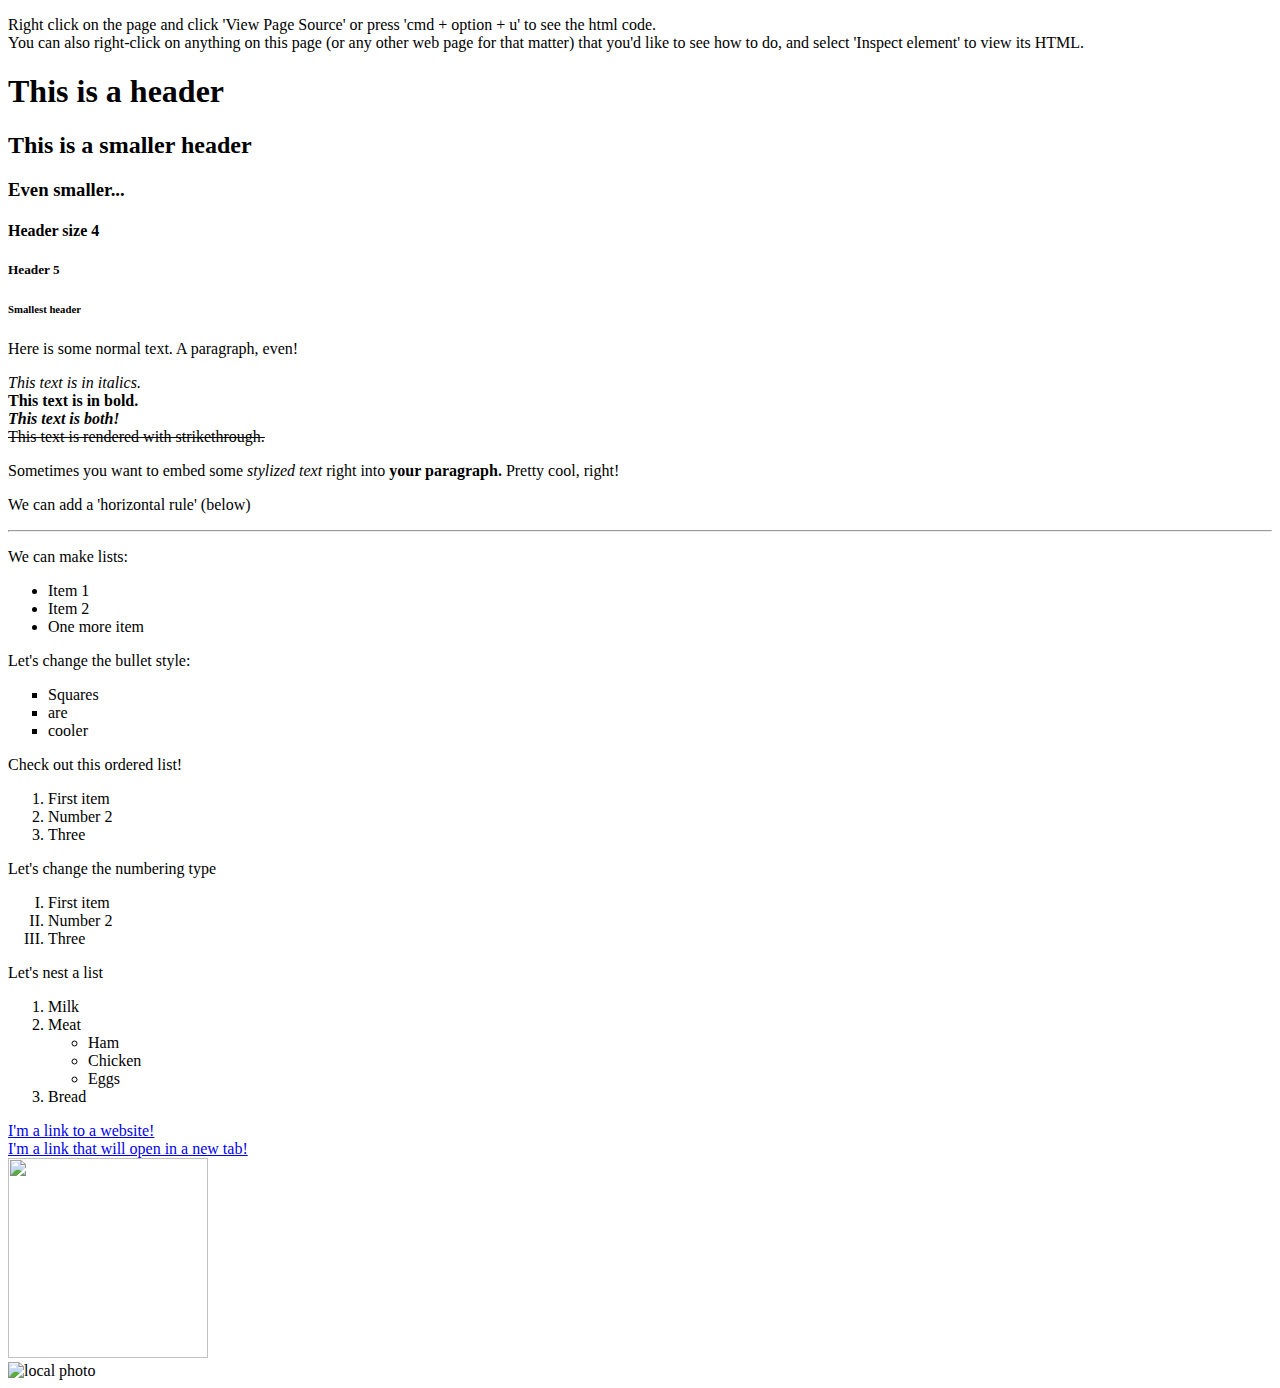
==== index.html @ efbbbc31 "initial commit" ====
<!DOCTYPE html>
<html>
<head>
<meta http-equiv="Content-Type" content="text/html; charset=UTF-8">
<title>Vvn's Website</title> <link rel="icon" type="image/png" href="../img/makersquare_logo.png">
</head>
<body>
<p>Right click on the page and click 'View Page Source' or press 'cmd + option + u' to see the html code.
<br>
You can also right-click on anything on this page (or any other web page for that matter) that you'd like to see how to do, and select 'Inspect element' to view its HTML.</p>
  <!-- comments are put in these arrows -->
  <!-- the computer disregards all comments in here -->

<!-- 'div' is used as a 'divider' to separate blocks of code -->
<div>
  <!-- headers are used for emphasis -->
  <h1>This is a header</h1>
  <h2>This is a smaller header</h2>
  <h3>Even smaller...</h3>
  <h4>Header size 4</h4>
  <h5>Header 5</h5>
  <h6>Smallest header</h6>
</div>

<div>
  <!-- standard text is put in paragraph '<p>' tags -->
  <p>Here is some normal text. A paragraph, even!</p>

  <!-- '<br>' creates a line break -->

  <em>This text is in italics.</em>
  <br>

  <strong>This text is in bold.</strong>
  <br>

  <i><strong>This text is both!</strong></i>
  <br>

  <strike>This text is rendered with strikethrough.</strike>
  <br>

  <p>
    Sometimes you want to embed some <em>stylized text</em> right into <b>your paragraph.</b> Pretty cool, right!
  </p>

  <p>We can add a 'horizontal rule' (below)</p>
  <hr>

</div>

  <div>
    <p>We can make lists:</p>

    <!-- '<ul>' stands for 'unordered list' -->
    <!-- '<li>' stands for 'list item' -->
    <ul>
      <li>Item 1</li>
      <li>Item 2</li>
      <li>One more item</li>
    </ul>

    <p>Let's change the bullet style:</p>
    <ul style="list-style-type: square">
      <!-- adding a 'style' can change certain characteristics -->
      <!-- instead of 'square' replace it with 'circle' or 'none' -->
      <li>Squares</li>
      <li>are</li>
      <li>cooler</li>
    </ul>

    <p>Check out this ordered list!</p>
    <ol>
      <li>First item</li>
      <li>Number 2</li>
      <li>Three</li>
    </ol>

    <p>Let's change the numbering type</p>
    <ol type="I">
      <!-- try replacing 'I' with 'A', 'a', or 'i' -->
      <li>First item</li>
      <li>Number 2</li>
      <li>Three</li>
    </ol>

    <p>Let's nest a list</p>
    <ol>
      <li>Milk</li>
      <li>Meat
        <ul>
          <li>Ham</li>
          <li>Chicken</li>
          <li>Eggs</li>
        </ul>
      </li>
      <li>Bread</li>
    </ol>
  </div>

  <div>
    <!-- note the 'a' instead of 'p' -->
    <a href="http://www.google.com">I'm a link to a website!</a> <br>

    <!-- target="_blank" opens the link in a new tab -->
    <a href="https://41.media.tumblr.com/d1d2a46713f07e05f789a6bb7aa0afc8/tumblr_nq3wlypusV1uyepkdo1_400.jpg" target="_blank">I'm a link that will open in a new tab!</a>

    <br>

    <!-- if you want to link an image from your computer, replace what is in the 'src' attribute -->
    <img src="https://i.imgur.com/81qyN1y.jpg" height="200px" width="200px">

    <br>

    <img src="resources/profile.png" height="200px" width="300px" alt="local photo">

  </div>

</body>
</html>
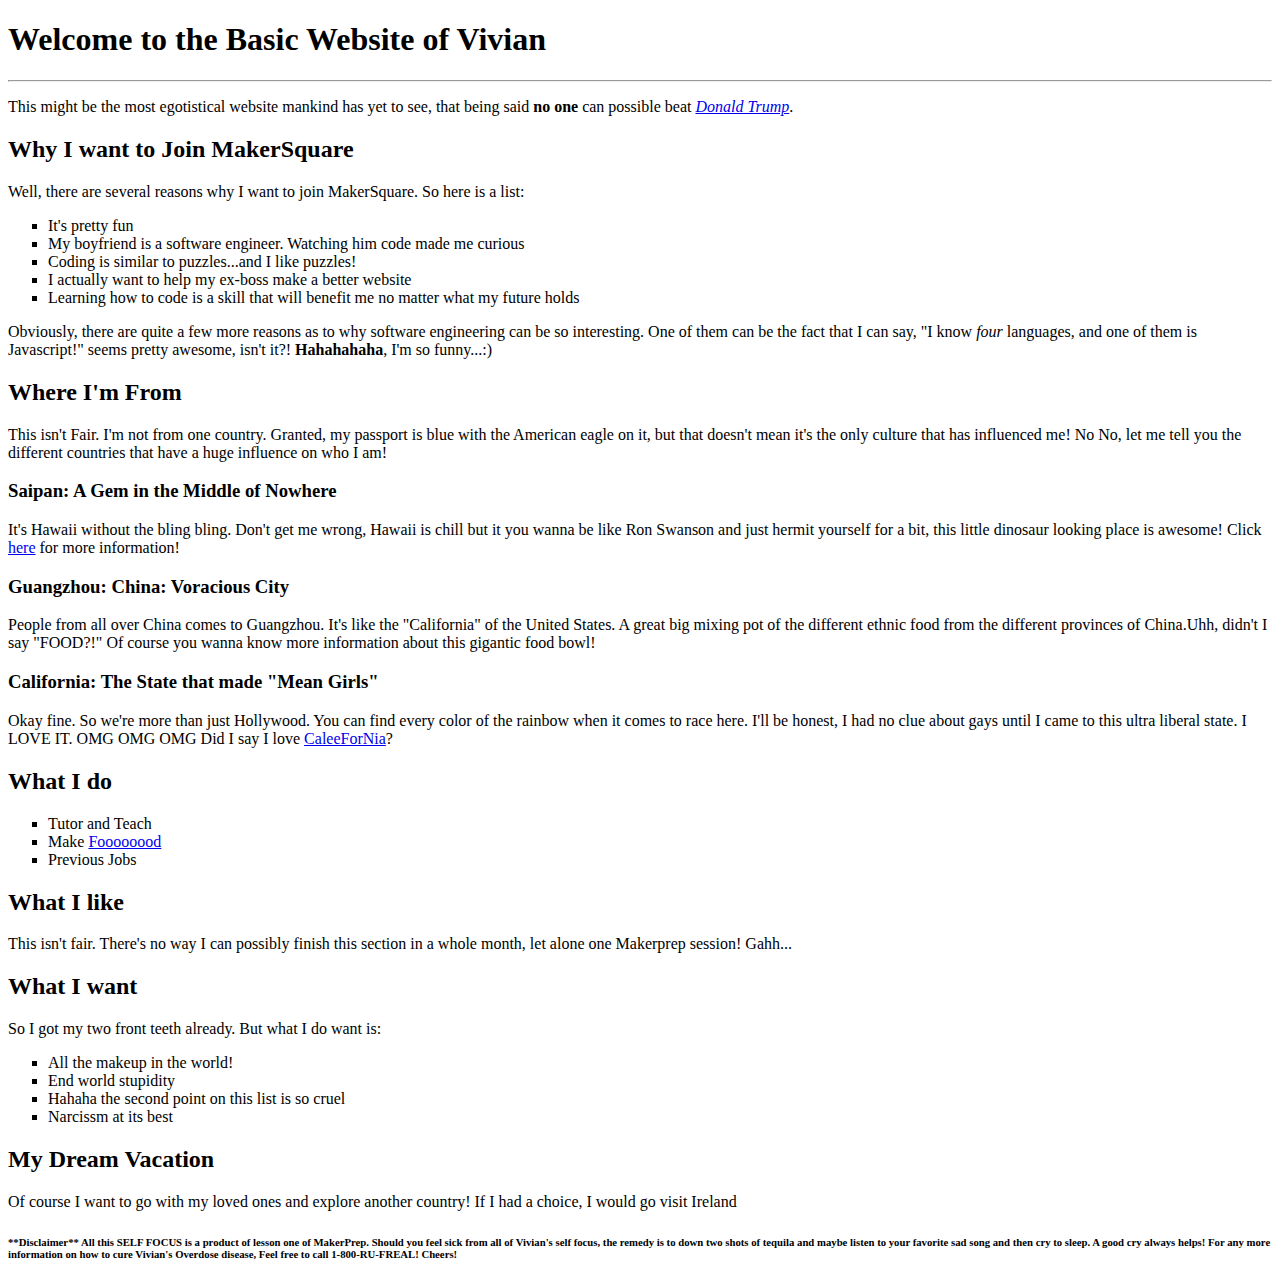
==== commit 3239707f: "This is the second commit" ====
--- a/index.html
+++ b/index.html
@@ -2,119 +2,90 @@
 <html>
 <head>
 <meta http-equiv="Content-Type" content="text/html; charset=UTF-8">
-<title>Vvn's Website</title> <link rel="icon" type="image/png" href="../img/makersquare_logo.png">
+  <title>Vvn's World</title>
 </head>
-<body>
-<p>Right click on the page and click 'View Page Source' or press 'cmd + option + u' to see the html code.
-<br>
-You can also right-click on anything on this page (or any other web page for that matter) that you'd like to see how to do, and select 'Inspect element' to view its HTML.</p>
-  <!-- comments are put in these arrows -->
-  <!-- the computer disregards all comments in here -->
+  <body>
+<div>
+    <h1>Welcome to the Basic Website of Vivian
+    </h1>
+    <hr>
+      <p>This might be the most egotistical website mankind has yet to see, that being said
+        <b>no one</b> can possible beat <em><a href="pages/donaldTrump.html">Donald Trump</a></em>.
+      </p>
+    <h2>Why I want to Join MakerSquare
+    </h2>
+    <!--This is the part about Maker Square-->
+      <p>Well, there are several reasons why I want to join MakerSquare. So here is a list:</p>
+    <div>
+        <ul style="list-style-type: square">
+          <li>It's pretty fun</li>
+          <li>My boyfriend is a software engineer. Watching him code made me curious</li>
+          <li>Coding is similar to puzzles...and I like puzzles!</li>
+          <li>I actually want to help my ex-boss make a better website</li>
+          <li>Learning how to code is a skill that will benefit me no matter what my future holds</li>
+        </ul>
+    </div>
+      <p>  Obviously, there are quite a few more reasons as to why software engineering can be so interesting.
+      One of them can be the fact that I can say, "I know <em>four</em> languages, and one of them is Javascript!"
+      seems pretty awesome, isn't it?! <b>Hahahahaha</b>, I'm so funny...:)
+      <p>
+    <!--This is the part about where I'm from-->
+    <h2>Where I'm From</h2>
+      <p>This isn't Fair. I'm not from one country. Granted, my passport is blue with the American eagle on it, but
+        that doesn't mean it's the only culture that has influenced me! No No, let me tell you the different countries
+        that have a huge influence on who I am!
+      </p>
+    <h3>Saipan: A Gem in the Middle of Nowhere</h3>
+      <p>It's Hawaii without the bling bling. Don't get me wrong, Hawaii is chill but it you wanna be like Ron
+        Swanson and just hermit yourself for a bit, this little dinosaur looking place is awesome! Click <a href="pages/childhoodInSaipan.html">here</a> for
+        more information!
+      </p>
+    <h3>Guangzhou: China: Voracious City</h3>
+      <p>People from all over China comes to Guangzhou. It's like the "California" of the United States. A great
+        big mixing pot of the different ethnic food from the different provinces of China.Uhh, didn't I say "FOOD?!"
+        Of course you wanna know more information about this gigantic food bowl!
+      </p>
+    <h3>California: The State that made "Mean Girls"</h3>
+      <p>Okay fine. So we're more than just Hollywood. You can find every color of the rainbow when it comes to race here.
+        I'll be honest, I had no clue about gays until I came to this ultra liberal state. I LOVE IT. OMG OMG OMG
+        Did I say I love <a href="pages/america.html">CaleeForNia</a>?
+      </p>
+    <!--What'd I do? What'd I do?!?!?!?!-->
+    <h2>What I do
+    </h2>
+      <p>
+        <ul style="list-style-type: square">
+          <li>Tutor and Teach</li>
+          <li>Make <a href="pages/food.html">Foooooood</a></li>
+          <li>Previous Jobs</li>
+        </ul>
+      </p>
+    <!--I like big butts and I cannot lie!-->
+    <h2>What I like
+    </h2>
+      <p>This isn't fair. There's no way I can possibly finish this section in a whole month, let alone one
+        Makerprep session! Gahh...</p>
+    <h2>What I want
+    </h2>
+      <p>So I got my two front teeth already. But what I do want is:
+        <ul style="list-style-type: square">
+          <li>All the makeup in the world!</li>
+          <li>End world stupidity</li>
+          <li>Hahaha the second point on this list is so cruel</li>
+          <li>Narcissm at its best</li>
+        </ul>  
+      </p>
+    <h2>My Dream Vacation</h2>
+      <p>Of course I want to go with my loved ones and explore another country! If I had a choice, I would go visit
+        Ireland</p>
 
-<!-- 'div' is used as a 'divider' to separate blocks of code -->
-<div>
-  <!-- headers are used for emphasis -->
-  <h1>This is a header</h1>
-  <h2>This is a smaller header</h2>
-  <h3>Even smaller...</h3>
-  <h4>Header size 4</h4>
-  <h5>Header 5</h5>
-  <h6>Smallest header</h6>
+
+  <h6>**Disclaimer**
+      All this SELF FOCUS is a product of lesson one of MakerPrep. Should you feel sick from all of Vivian's
+      self focus, the remedy is to down two shots of tequila and maybe listen to your favorite sad song and then
+      cry to sleep. A good cry always helps! For any more information on how to cure Vivian's Overdose disease,
+      Feel free to call 1-800-RU-FREAL! Cheers!
+  </h6>
 </div>
-
-<div>
-  <!-- standard text is put in paragraph '<p>' tags -->
-  <p>Here is some normal text. A paragraph, even!</p>
-
-  <!-- '<br>' creates a line break -->
-
-  <em>This text is in italics.</em>
-  <br>
-
-  <strong>This text is in bold.</strong>
-  <br>
-
-  <i><strong>This text is both!</strong></i>
-  <br>
-
-  <strike>This text is rendered with strikethrough.</strike>
-  <br>
-
-  <p>
-    Sometimes you want to embed some <em>stylized text</em> right into <b>your paragraph.</b> Pretty cool, right!
-  </p>
-
-  <p>We can add a 'horizontal rule' (below)</p>
-  <hr>
-
-</div>
-
-  <div>
-    <p>We can make lists:</p>
-
-    <!-- '<ul>' stands for 'unordered list' -->
-    <!-- '<li>' stands for 'list item' -->
-    <ul>
-      <li>Item 1</li>
-      <li>Item 2</li>
-      <li>One more item</li>
-    </ul>
-
-    <p>Let's change the bullet style:</p>
-    <ul style="list-style-type: square">
-      <!-- adding a 'style' can change certain characteristics -->
-      <!-- instead of 'square' replace it with 'circle' or 'none' -->
-      <li>Squares</li>
-      <li>are</li>
-      <li>cooler</li>
-    </ul>
-
-    <p>Check out this ordered list!</p>
-    <ol>
-      <li>First item</li>
-      <li>Number 2</li>
-      <li>Three</li>
-    </ol>
-
-    <p>Let's change the numbering type</p>
-    <ol type="I">
-      <!-- try replacing 'I' with 'A', 'a', or 'i' -->
-      <li>First item</li>
-      <li>Number 2</li>
-      <li>Three</li>
-    </ol>
-
-    <p>Let's nest a list</p>
-    <ol>
-      <li>Milk</li>
-      <li>Meat
-        <ul>
-          <li>Ham</li>
-          <li>Chicken</li>
-          <li>Eggs</li>
-        </ul>
-      </li>
-      <li>Bread</li>
-    </ol>
-  </div>
-
-  <div>
-    <!-- note the 'a' instead of 'p' -->
-    <a href="http://www.google.com">I'm a link to a website!</a> <br>
-
-    <!-- target="_blank" opens the link in a new tab -->
-    <a href="https://41.media.tumblr.com/d1d2a46713f07e05f789a6bb7aa0afc8/tumblr_nq3wlypusV1uyepkdo1_400.jpg" target="_blank">I'm a link that will open in a new tab!</a>
-
-    <br>
-
-    <!-- if you want to link an image from your computer, replace what is in the 'src' attribute -->
-    <img src="https://i.imgur.com/81qyN1y.jpg" height="200px" width="200px">
-
-    <br>
-
-    <img src="resources/profile.png" height="200px" width="300px" alt="local photo">
-
-  </div>
-
 </body>
 </html>
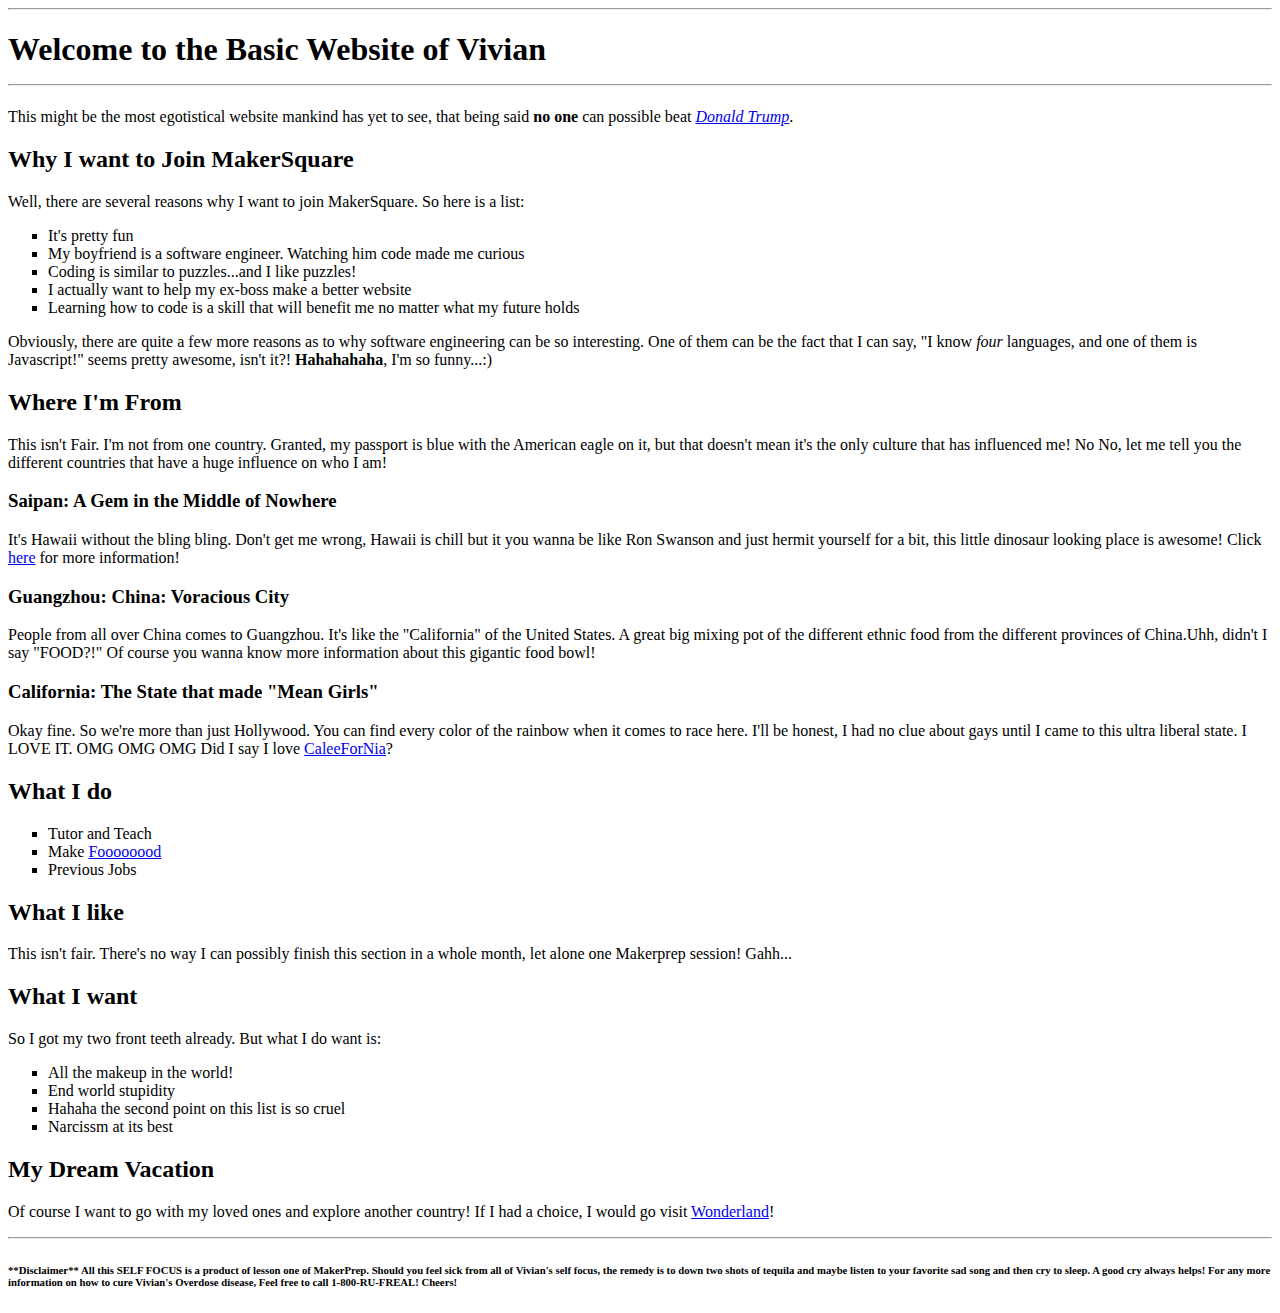
==== commit aea60a45: "This is my third commit" ====
--- a/index.html
+++ b/index.html
@@ -4,11 +4,12 @@
 <meta http-equiv="Content-Type" content="text/html; charset=UTF-8">
   <title>Vvn's World</title>
 </head>
+<hr>
   <body>
 <div>
     <h1>Welcome to the Basic Website of Vivian
+<hr>
     </h1>
-    <hr>
       <p>This might be the most egotistical website mankind has yet to see, that being said
         <b>no one</b> can possible beat <em><a href="pages/donaldTrump.html">Donald Trump</a></em>.
       </p>
@@ -73,13 +74,14 @@
           <li>End world stupidity</li>
           <li>Hahaha the second point on this list is so cruel</li>
           <li>Narcissm at its best</li>
-        </ul>  
+        </ul>
       </p>
+    <!--This is foe Lesson Two-->
     <h2>My Dream Vacation</h2>
       <p>Of course I want to go with my loved ones and explore another country! If I had a choice, I would go visit
-        Ireland</p>
+        <a href="pages/ireland.html">Wonderland</a>!</p>
 
-
+  <hr>
   <h6>**Disclaimer**
       All this SELF FOCUS is a product of lesson one of MakerPrep. Should you feel sick from all of Vivian's
       self focus, the remedy is to down two shots of tequila and maybe listen to your favorite sad song and then
